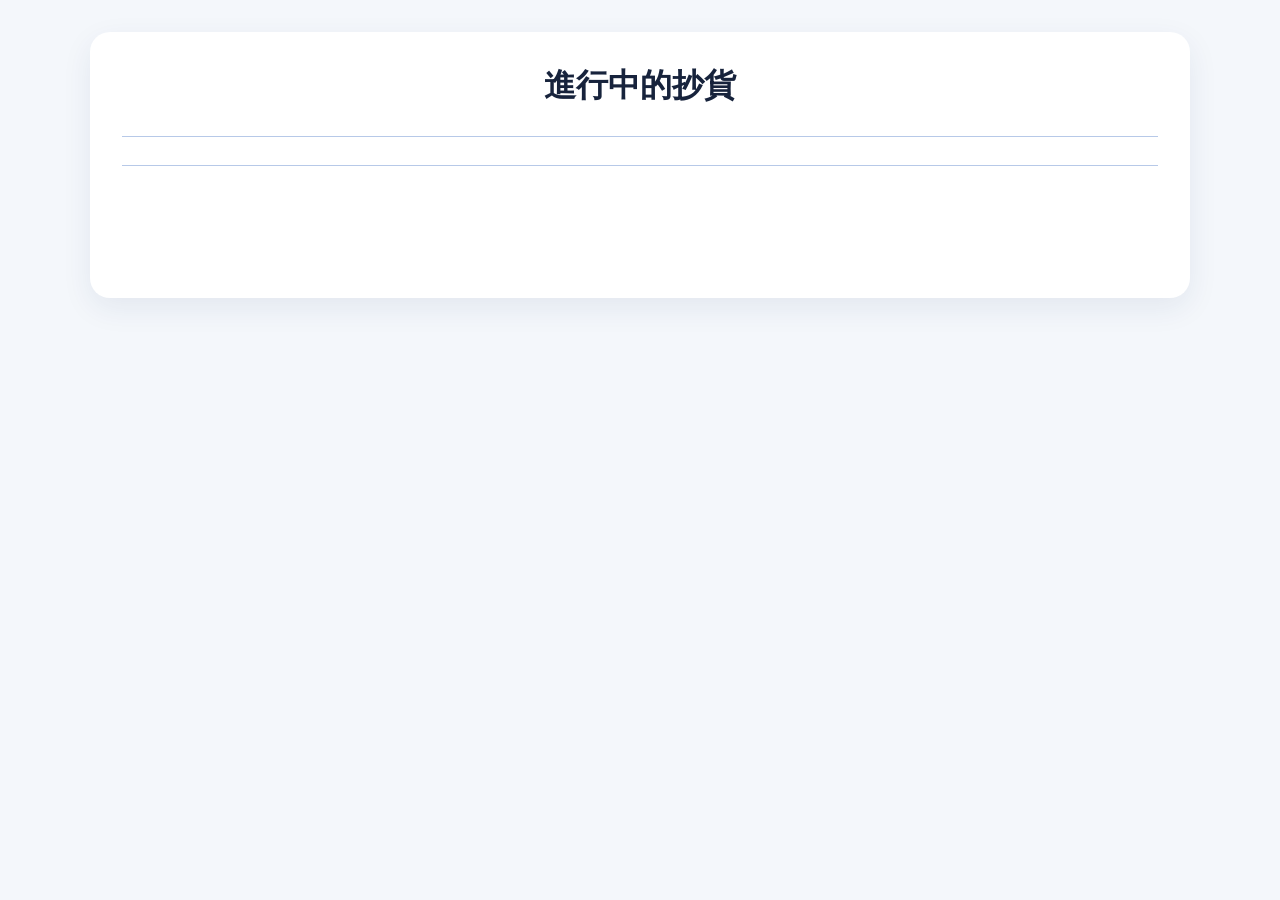
==== draft.html @ a07c991f "feat(draft): 建立進行中的抄貨頁面" ====
<!DOCTYPE html>
<html lang="zh-Hant">

<head>
  <meta charset="UTF-8">

  <meta
    name="viewport"
    content="width=device-width, initial-scale=1, maximum-scale=1"
  >

  <title>進行中的抄貨</title>

  <link rel="stylesheet" href="css/style.css?v=18">
</head>

<body>
  <main class="page">
    <section class="system-card">
      <h1>進行中的抄貨</h1>

      <div class="divider"></div>

      <div id="draftContent"></div>

      <div class="divider"></div>

      <a class="dashboard-button" href="index.html">
        返回首頁
      </a>
    </section>
  </main>

  <script src="js/draft.js?v=1"></script>
</body>

</html>
---- css/style.css ----
* {
  box-sizing: border-box;
}

html {
  font-size: 16px;
}

body {
  margin: 0;
  background: #f4f7fb;
  color: #17233c;
  font-family:
    -apple-system,
    BlinkMacSystemFont,
    "Segoe UI",
    "Noto Sans TC",
    sans-serif;
}

button,
input,
select {
  font: inherit;
}

.page {
  min-height: 100vh;
  padding: 32px 20px;
}

.system-card {
  width: 100%;
  max-width: 1100px;
  margin: 0 auto;
  padding: 32px;
  background: #ffffff;
  border-radius: 20px;
  box-shadow: 0 10px 30px rgba(25, 55, 100, 0.08);
}

h1 {
  margin: 0;
  font-size: 32px;
  text-align: center;
}

.divider {
  height: 1px;
  margin: 28px 0;
  background: #b7c9e8;
}

.form-row {
  display: grid;
  grid-template-columns: 1fr 1.4fr 1fr;
  gap: 16px;
  align-items: end;
}

.field-group {
  min-width: 0;
}

.field-group label {
  display: block;
  margin-bottom: 8px;
  font-size: 18px;
  font-weight: 700;
}

.field-group select,
.field-group input {
  width: 100%;
  min-height: 52px;
  padding: 0 14px;
  border: 1px solid #c7ced8;
  border-radius: 12px;
  background: #ffffff;
  color: #17233c;
  font-size: 18px;
}

#startButton {
  width: 100%;
  min-height: 58px;
  border: 0;
  border-radius: 14px;
  background: #2868d7;
  color: #ffffff;
  font-size: 21px;
  font-weight: 800;
  cursor: pointer;
}

#startButton:active {
  transform: translateY(1px);
}

@media (max-width: 700px) {
  .page {
    padding: 18px 12px;
  }

  .system-card {
    padding: 22px 14px;
  }

  h1 {
    font-size: 27px;
  }

  .form-row {
    grid-template-columns: 0.9fr 1.25fr 1.15fr;
    gap: 8px;
  }

  .field-group label {
    font-size: 16px;
  }

  .field-group select,
  .field-group input {
    min-height: 48px;
    padding: 0 8px;
    font-size: 16px;
  }

  #startButton {
    min-height: 54px;
    font-size: 19px;
  }
}

/* Dashboard 首頁 */

.dashboard-card {
  max-width: 760px;
}

.dashboard-menu {
  display: grid;
  gap: 18px;
}

.dashboard-button {
  display: flex;
  align-items: center;
  justify-content: center;
  width: 100%;
  min-height: 72px;
  padding: 16px 20px;
  border-radius: 14px;
  color: #ffffff;
  font-size: 21px;
  font-weight: 800;
  text-align: center;
  text-decoration: none;
  transition:
    transform 0.1s ease,
    opacity 0.1s ease;
}

.dashboard-button:active {
  transform: translateY(1px);
  opacity: 0.9;
}

.button-blue {
  background: #2868d7;
}

.button-green {
  background: #2d9b67;
}

.button-orange {
  background: #e58a2e;
}

.button-purple {
  background: #7958bd;
}

@media (max-width: 700px) {
  .dashboard-menu {
    gap: 14px;
  }

  .dashboard-button {
    min-height: 62px;
    font-size: 19px;
  }
}

/* ===== Scan Page V1 ===== */

.scan-card {
  width: 100%;
  max-width: 1100px;
  margin: 0 auto;
}

#orderInfo {
  display: flex;
  flex-wrap: wrap;
  gap: 20px;
  font-size: 18px;
  font-weight: 700;
}

#orderInfo > div,
#orderInfo > span,
#orderInfo > p {
  margin: 0;
}

.scan-actions {
  display: grid;
  grid-template-columns: 1fr 1fr;
  gap: 14px;
}

.scan-actions button {
  width: 100%;
  min-height: 56px;
  border: 1px solid #2868d7;
  border-radius: 12px;
  background: #ffffff;
  color: #2868d7;
  font-size: 18px;
  font-weight: 800;
  cursor: pointer;
}

#productList {
  width: 100%;
  min-height: 140px;
  padding: 0;
  border: 1px solid #d5dce6;
  border-radius: 12px;
  background: #ffffff;
  overflow-x: auto;
}

.order-actions {
  display: grid;
  grid-template-columns: 1fr 1fr;
  gap: 14px;
}

#saveButton,
#completeButton {
  width: 100%;
  min-height: 58px;
  border: 0;
  border-radius: 14px;
  color: #ffffff;
  font-size: 20px;
  font-weight: 800;
  cursor: pointer;
}

#saveButton {
  background: #2868d7;
}

#completeButton {
  background: #2d9b67;
}

.scan-actions button:active,
#saveButton:active,
#completeButton:active {
  transform: translateY(1px);
}

@media (max-width: 700px) {
  #orderInfo {
    gap: 10px;
    font-size: 16px;
  }

  .scan-actions,
  .order-actions {
    gap: 8px;
  }

  .scan-actions button {
    min-height: 50px;
    padding: 8px;
    font-size: 16px;
  }

  #saveButton,
  #completeButton {
    min-height: 54px;
    padding: 8px;
    font-size: 17px;
  }

  #productList {
    min-height: 110px;
  }
}

/* Sprint 5 - Camera */

.camera-area {
  margin-top: 16px;
}

.camera-area[hidden] {
  display: none;
}

#reader {
  width: 100%;
  max-width: 720px;
  margin: 0 auto;
  overflow: hidden;
  border: 1px solid #d5dce6;
  border-radius: 12px;
  background: #000000;
}

#closeCameraButton {
  display: block;
  width: 100%;
  max-width: 720px;
  min-height: 50px;
  margin: 12px auto 0;
  border: 0;
  border-radius: 12px;
  background: #5f6878;
  color: #ffffff;
  font-size: 17px;
  font-weight: 800;
  cursor: pointer;
}

#cameraStatus {
  margin: 10px 0 0;
  font-size: 16px;
  text-align: center;
}

/* 相機開啟時占滿整列 */

.camera-area {
  width: 100%;
  margin-top: 16px;
}

.camera-area[hidden] {
  display: none;
}

#reader {
  width: 100%;
  max-width: none;
  margin: 0;
  overflow: hidden;
  border: 1px solid #d5dce6;
  border-radius: 12px;
  background: #000000;
}

#reader video {
  width: 100% !important;
  height: auto !important;
  object-fit: cover;
}

.scan-actions.camera-open {
  display: none;
}

#closeCameraButton {
  display: block;
  width: 100%;
  min-height: 54px;
  margin-top: 12px;
  border: 0;
  border-radius: 12px;
  background: #667085;
  color: #ffffff;
  font-size: 18px;
  font-weight: 800;
}

#cameraStatus {
  margin: 12px 0 0;
  font-size: 17px;
  text-align: center;
}

/* 小條碼掃描：相機變焦 */

.zoom-controls {
  width: 100%;
  margin: 14px auto 0;
  padding: 12px 14px;
  border: 1px solid #d5dce6;
  border-radius: 12px;
  background: #ffffff;
}

.zoom-controls[hidden] {
  display: none;
}

.zoom-controls label {
  display: block;
  margin-bottom: 10px;
  font-size: 16px;
  font-weight: 700;
  text-align: center;
}

#zoomSlider {
  width: 100%;
  min-height: 36px;
}

.preview-card{

    padding:20px;

}

.preview-barcode{

    text-align:center;

    font-size:18px;

    color:#666;

    margin-bottom:8px;

}

.preview-name{

    text-align:center;

    font-size:30px;

    font-weight:700;

    color:#0d2b5c;

    margin-bottom:18px;

}

.quantity-row{

    display:flex;

    align-items:center;

    justify-content:center;

    gap:12px;

}

.quantity-title{

    font-size:18px;

    font-weight:700;

    margin-right:10px;

}

#quantityInput{

    width:70px;

    text-align:center;

}

.remark-title{

    font-size:18px;

    font-weight:700;

    margin-bottom:10px;

}

/* 商品辨識區與抄貨列表間距 */

#productPreview {
  margin-bottom: 24px;
}

.preview-card {
  padding-bottom: 20px;
}

#remarkInput {
  display: block;
  width: 100%;
  box-sizing: border-box;
  margin-bottom: 14px;
}

#addProductButton {
  display: block;
  width: 100%;
  min-height: 54px;
  margin-top: 12px;
  border: 0;
  border-radius: 12px;
  background: #2d9b67;
  color: #ffffff;
  font-size: 18px;
  font-weight: 800;
}

#productList {
  margin-top: 24px;
}


#productList:empty {
  display: none;
}

#productList:not(:empty) {
  display: block;
}

/* 商品辨識區：縮短高度、全部靠左 */

#productPreview {
  margin-top: 0;
  padding-top: 0;
}

.preview-card {
  padding-top: 0;
}

.preview-barcode {
  margin-top: 0;
  margin-bottom: 4px;
  text-align: left;
  font-size: 16px;
  color: #666666;
}

.preview-name {
  margin-top: 0;
  margin-bottom: 10px;
  text-align: left;
  font-size: 22px;
  font-weight: 700;
  color: #0d2b5c;
}

.quantity-row {
  display: flex;
  align-items: center;
  justify-content: flex-start;
  gap: 8px;
  margin: 8px 0;
}

.quantity-title {
  margin-right: 4px;
  font-size: 18px;
  font-weight: 700;
}

#quantityInput {
  width: 70px;
  min-height: 42px;
  text-align: center;
}

#minusButton,
#plusButton {
  width: 46px;
  min-height: 42px;
  padding: 0;
  font-size: 20px;
}

.remark-title {
  margin-top: 8px;
  margin-bottom: 6px;
}

#remarkInput {
  min-height: 90px;
}

#productPreview .preview-card > :first-child {
  margin-top: 0;
}

.order-item{

    display:grid;

    grid-template-columns:
        180px
        1fr
        70px
        180px
        120px;

    align-items:center;

    gap:12px;

    padding:12px;

    border-bottom:1px solid #ddd;

}

.order-barcode{

    font-size:15px;

    color:#666;

}

.order-name{

    font-weight:700;

}

.order-quantity{

    text-align:center;

    font-weight:700;

}

.order-remark{

    color:#666;

}

.order-action{

    display:flex;

    gap:8px;

}

/* 抄貨商品列表 */

.order-item {
  display: grid;
  grid-template-columns:
    minmax(120px, 1.4fr)
    minmax(100px, 1.2fr)
    60px
    minmax(120px, 1.5fr)
    56px
    56px;
  align-items: center;
  gap: 8px;
  width: 100%;
  padding: 12px;
  margin-bottom: 8px;
  border: 1px solid #d5dce6;
  border-radius: 10px;
  background: #ffffff;
  overflow-x: auto;
}

.order-item-warning {
  background: #fff6c9;
  border-color: #e7ca62;
}

.order-barcode {
  font-size: 14px;
  color: #5f6878;
  white-space: nowrap;
}

.order-name {
  font-size: 16px;
  font-weight: 700;
}

.order-quantity {
  font-size: 17px;
  font-weight: 800;
  text-align: center;
}

.order-remark {
  font-size: 15px;
  white-space: normal;
  overflow-wrap: anywhere;
}

.edit-item-button,
.delete-item-button {
  min-height: 40px;
  padding: 6px;
  border-radius: 8px;
  font-size: 15px;
  font-weight: 700;
  cursor: pointer;
}

.edit-item-button {
  border: 1px solid #2868d7;
  background: #ffffff;
  color: #2868d7;
}

.delete-item-button {
  border: 1px solid #c74444;
  background: #ffffff;
  color: #c74444;
}
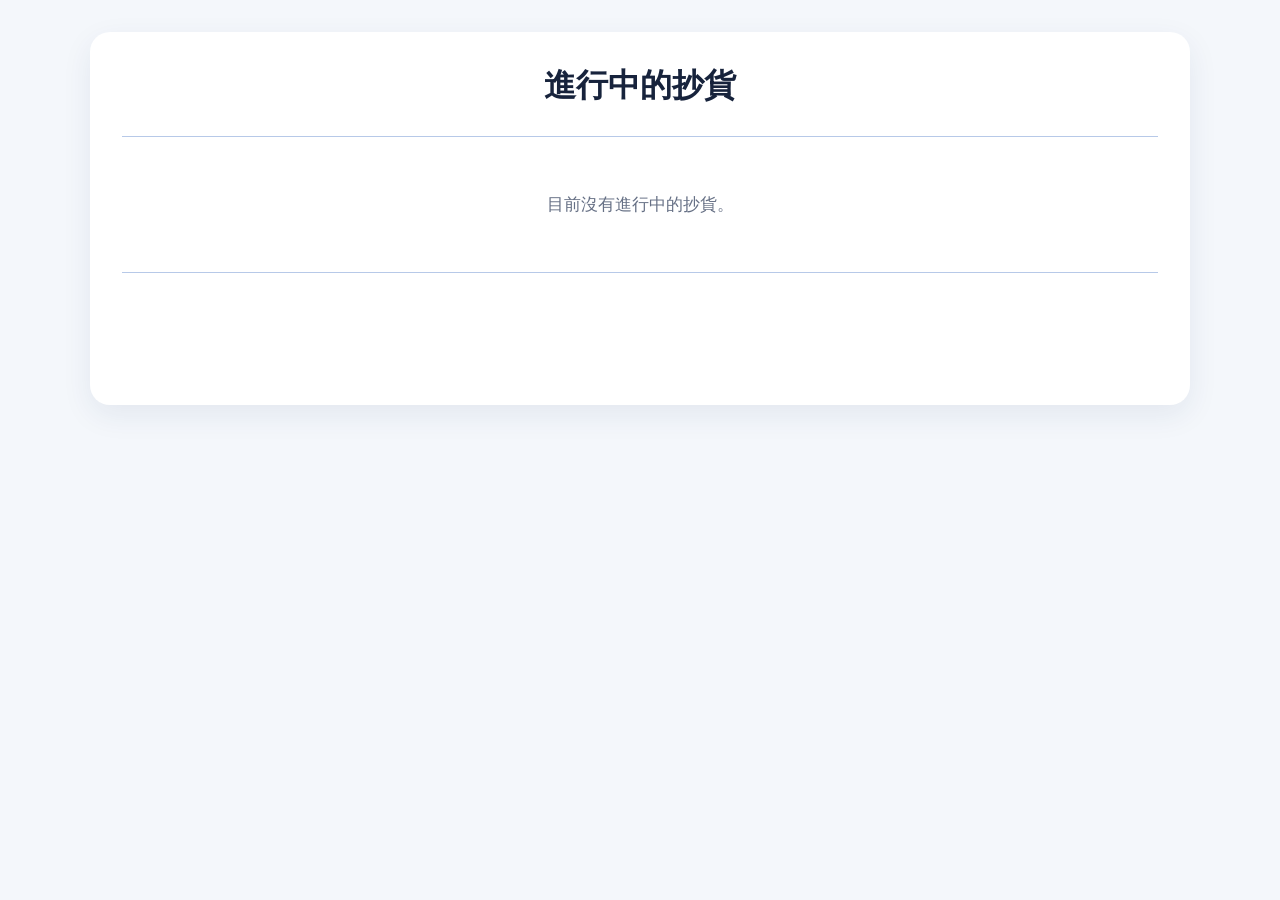
==== commit 19851e86: "Update draft.html" ====
--- a/draft.html
+++ b/draft.html
@@ -11,7 +11,7 @@
 
   <title>進行中的抄貨</title>
 
-  <link rel="stylesheet" href="css/style.css?v=18">
+  <link rel="stylesheet" href="css/style.css?v=26">
 </head>
 
 <body>
--- a/css/style.css
+++ b/css/style.css
@@ -736,5 +736,54 @@
   color: #c74444;
 }
 
-
-
+/* 進行中的抄貨 */
+
+.draft-card {
+  padding: 18px;
+  border: 1px solid #d5dce6;
+  border-radius: 12px;
+  background: #ffffff;
+}
+
+.draft-main {
+  display: flex;
+  align-items: center;
+  flex-wrap: wrap;
+  gap: 10px;
+  font-size: 18px;
+}
+
+.draft-main strong {
+  font-size: 20px;
+}
+
+.draft-date {
+  margin-top: 10px;
+  color: #667085;
+  font-size: 16px;
+}
+
+.continue-draft-button {
+  display: block;
+  width: 100%;
+  box-sizing: border-box;
+  min-height: 52px;
+  margin-top: 16px;
+  padding: 14px;
+  border-radius: 12px;
+  background: #2d9b67;
+  color: #ffffff;
+  font-size: 18px;
+  font-weight: 800;
+  text-align: center;
+  text-decoration: none;
+}
+
+.empty-draft-message {
+  margin: 0;
+  padding: 28px 12px;
+  color: #667085;
+  font-size: 17px;
+  text-align: center;
+}
+
